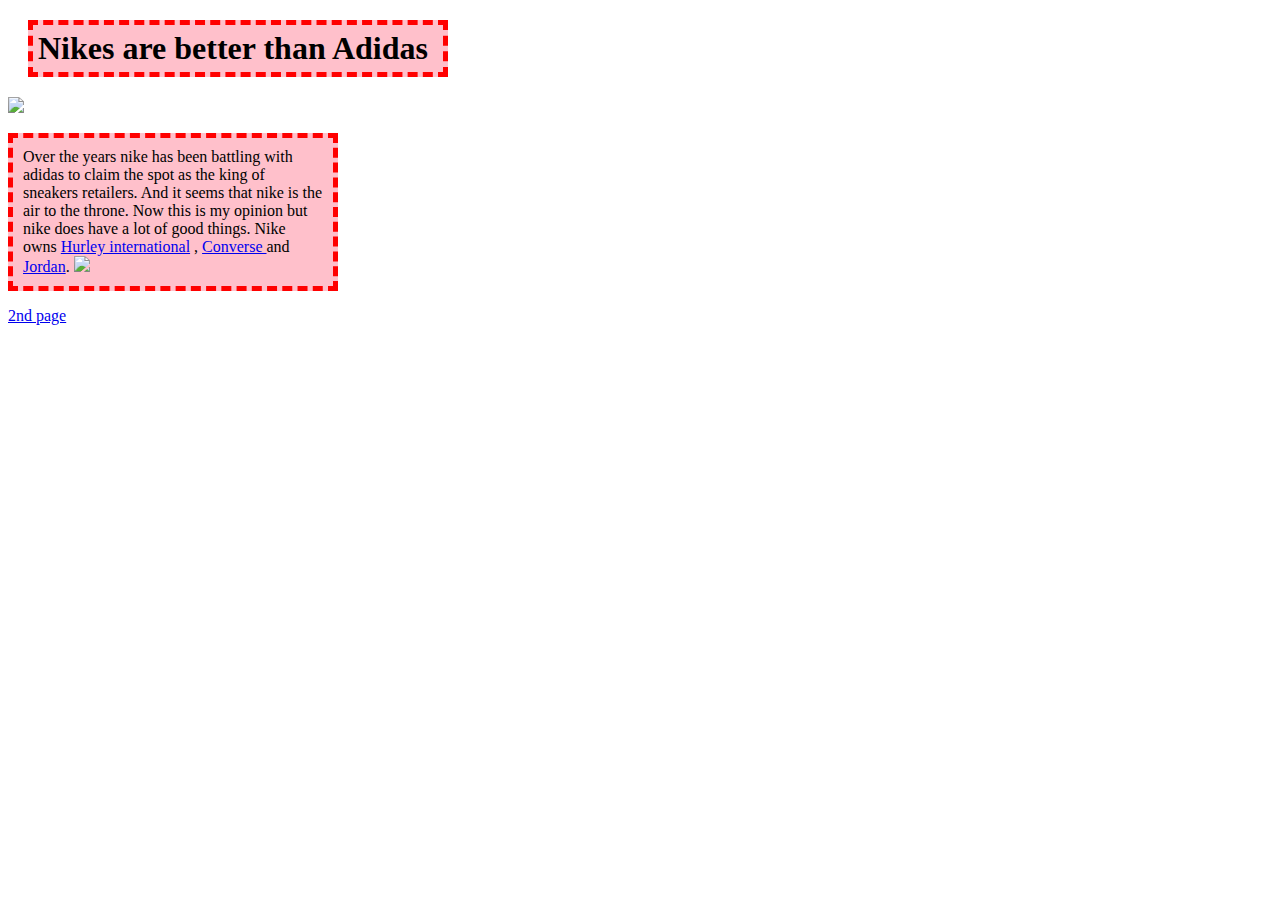
==== index.html @ a7ae4caf "started website" ====
<!DOCTYPE html>
<html lang="en">
  <head>
  <link rel="stylesheet" href="style.css">  <meta charset="utf-8">
  </head>
  <body>
    <h1>Nikes are better than Adidas</h1>
    <img src="http://images.bidnessetc.com/img/960-01b6397888c09d84f3dc89d807aa1004-Appache-cover.jpg" width="300" height="auto">
    <p>Over the years nike has been battling with adidas to claim the spot as the king of sneakers retailers. And it seems that nike is the air to the throne. Now this is my opinion but nike does have a lot of good things. Nike owns <a href="http://www.hurley.com/us/en_us/c/hurley?cp=usns_kw_hurley_null_txt!g!c!br!e!hurley&k_clickid=a959ed9d-45e3-4c33-aeb9-04bd5c4e757b&gclid=COC6gK3OgM8CFZNlfgod790Gjg">Hurley international</a> , <a href="http://www.converse.com/us/en_us/c/converse?cp=usns_kw_converse_null_txt!g!c!br!e!converser&k_clickid=a959ed9d-45e3-4c33-aeb9-04bd5c4e757b"> Converse </a> and <a href="http://store.nike.com/us/en_us/pw/jordan/ofq?cp=usns_kw_jordan_null_txt!g!c!br!e!jordan&k_clickid=a959ed9d-45e3-4c33-aeb9-04bd5c4e757b">Jordan</a>.  <body>

      <img src="https://i.ytimg.com/vi/Hhe0VtyrhZ0/hqdefault.jpg" width="300" height="auto"




<li>


<nav>
  <a href="Verse 2.html">2nd page</a>
</nav>
</html>
---- style.css ----
body {
    background-image: url("http://data.whicdn.com/images/174466662/large.jpg");

}s@import url("https://fonts.googleapis.com/css?family=Baloo+Tamma|Indie+Flower");
h1 {
  font-family: Indie Flower;
}


p {
  font-family: Indie Flower;
}

h1 {
  color: black;
  background-color: pink;
  border: 5px dashed red;
  padding: 5px;
  margin: 20px;
  width: 400px;
}

p {
  color: black;
  background-color: pink;
  border: 5px dashed red;
  padding: 10px;
  width: 300px;
}
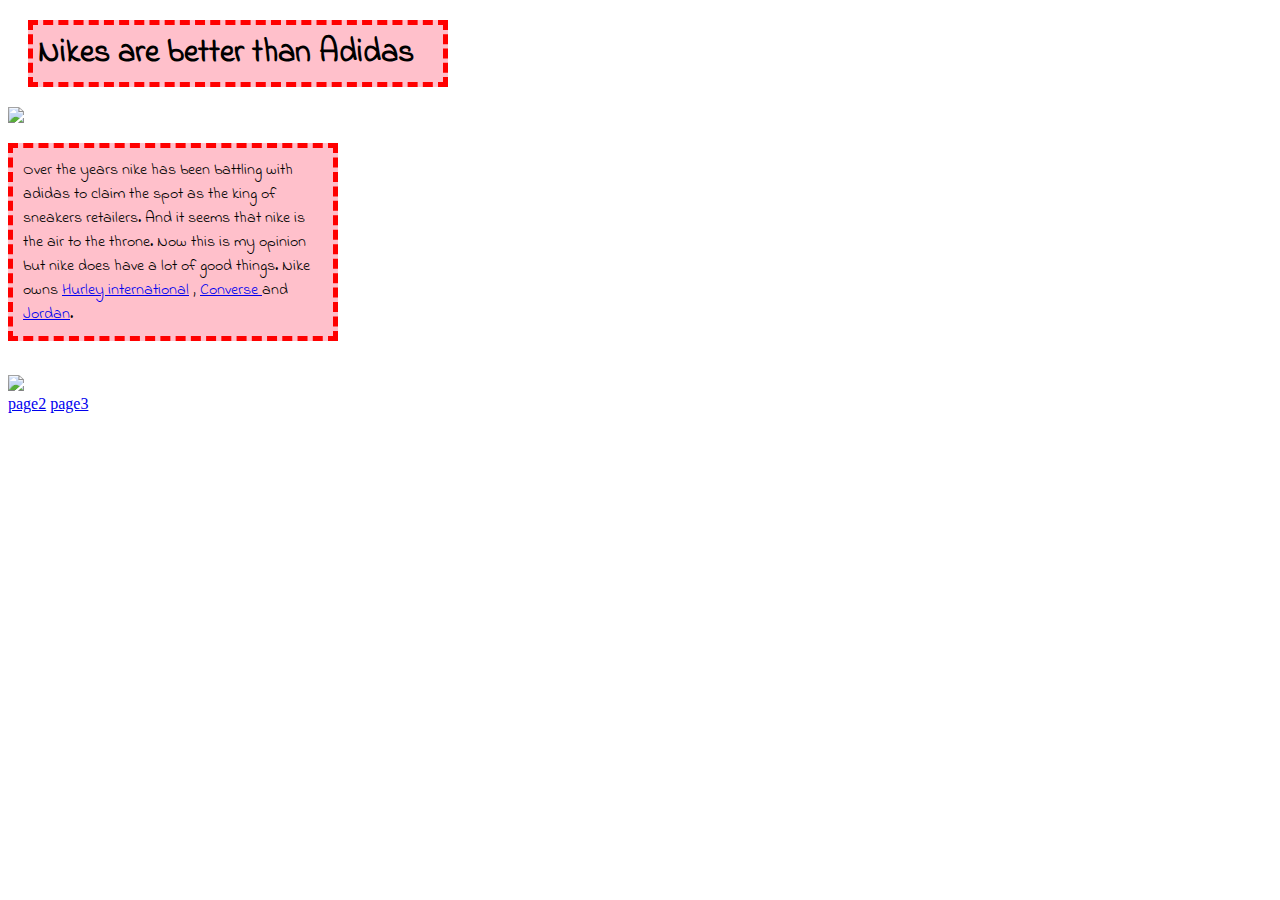
==== commit 693a64fd: "yeezys are life" ====
--- a/index.html
+++ b/index.html
@@ -7,16 +7,11 @@
     <h1>Nikes are better than Adidas</h1>
     <img src="http://images.bidnessetc.com/img/960-01b6397888c09d84f3dc89d807aa1004-Appache-cover.jpg" width="300" height="auto">
     <p>Over the years nike has been battling with adidas to claim the spot as the king of sneakers retailers. And it seems that nike is the air to the throne. Now this is my opinion but nike does have a lot of good things. Nike owns <a href="http://www.hurley.com/us/en_us/c/hurley?cp=usns_kw_hurley_null_txt!g!c!br!e!hurley&k_clickid=a959ed9d-45e3-4c33-aeb9-04bd5c4e757b&gclid=COC6gK3OgM8CFZNlfgod790Gjg">Hurley international</a> , <a href="http://www.converse.com/us/en_us/c/converse?cp=usns_kw_converse_null_txt!g!c!br!e!converser&k_clickid=a959ed9d-45e3-4c33-aeb9-04bd5c4e757b"> Converse </a> and <a href="http://store.nike.com/us/en_us/pw/jordan/ofq?cp=usns_kw_jordan_null_txt!g!c!br!e!jordan&k_clickid=a959ed9d-45e3-4c33-aeb9-04bd5c4e757b">Jordan</a>.  <body>
+<li></li>
 
-      <img src="https://i.ytimg.com/vi/Hhe0VtyrhZ0/hqdefault.jpg" width="300" height="auto"
-
-
-
-
-<li>
-
+<img src="https://i.ytimg.com/vi/Hhe0VtyrhZ0/hqdefault.jpg" width="300" height="auto">
 
 <nav>
-  <a href="Verse 2.html">2nd page</a>
+  <a href="Verse 2.html">page2</a>
+  <a href="verse3.html">page3</a>
 </nav>
-</html>
--- a/style.css
+++ b/style.css
@@ -1,11 +1,12 @@
-body {
-    background-image: url("http://data.whicdn.com/images/174466662/large.jpg");
+@import url("https://fonts.googleapis.com/css?family=Baloo+Tamma|Indie+Flower");
 
-}s@import url("https://fonts.googleapis.com/css?family=Baloo+Tamma|Indie+Flower");
 h1 {
   font-family: Indie Flower;
 }
 
+body {
+    background-image: url("http://data.whicdn.com/images/174466662/large.jpg");
+}
 
 p {
   font-family: Indie Flower;
@@ -27,3 +28,11 @@
   padding: 10px;
   width: 300px;
 }
+h2 {
+  color: black;
+  background-color: pink;
+  border: 5px dashed red;
+  padding: 5px;
+  margin: 20px;
+  width: 115px;
+}
